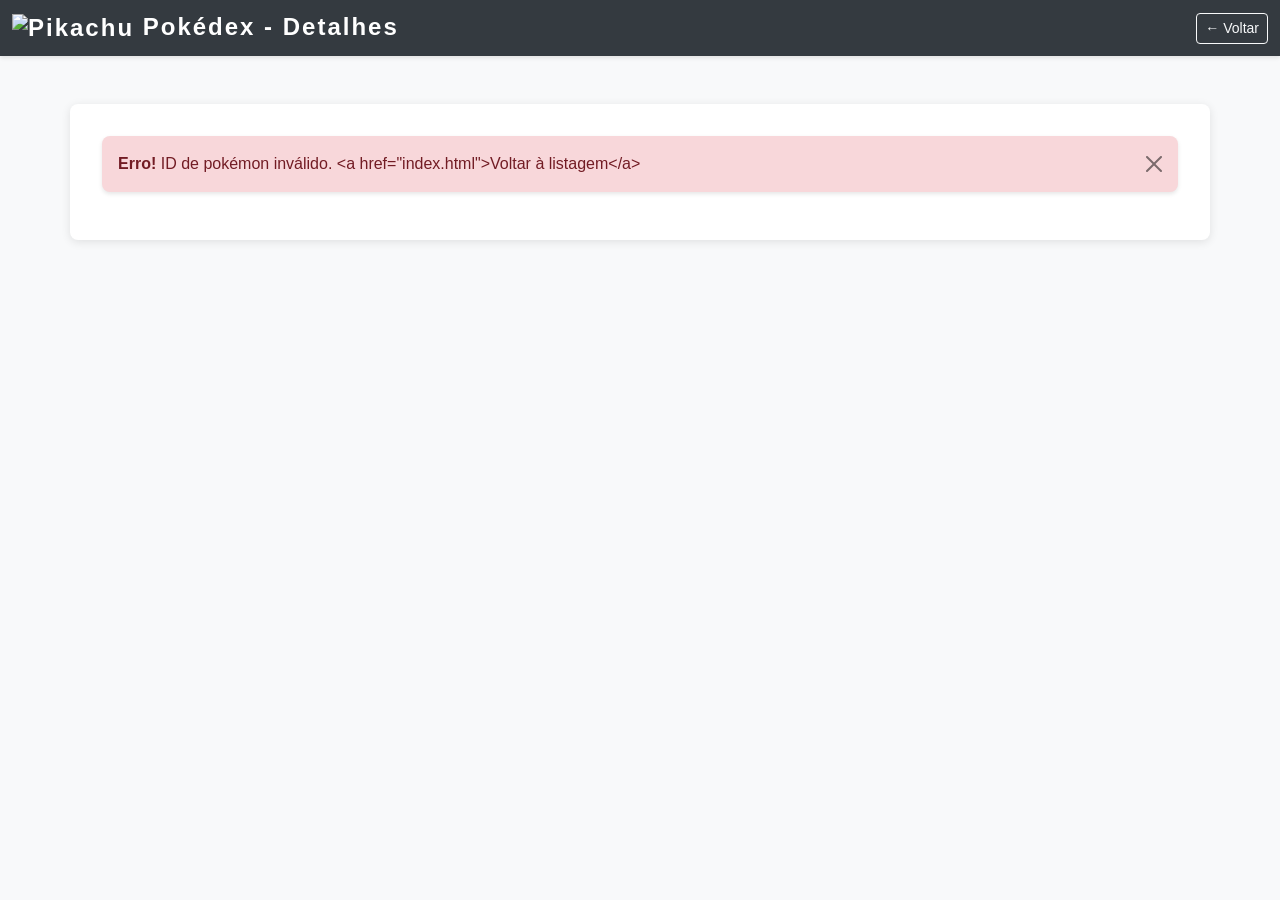
==== detalhes.html @ 29f3f6b8 "Alteração final Co-authored-by: Copilot <copilot@github.com>" ====
<!DOCTYPE html>
<html lang="pt-BR">
<head>
    <meta charset="UTF-8">
    <meta name="viewport" content="width=device-width, initial-scale=1.0">
    <title>Pokédex - Detalhes do Pokémon</title>
    <!-- Bootstrap CSS -->
    <link href="https://cdn.jsdelivr.net/npm/bootstrap@5.3.0/dist/css/bootstrap.min.css" rel="stylesheet">
    <!-- Estilos Customizados -->
    <link rel="stylesheet" href="css/style.css">
</head>
<body>
    <!-- Navbar -->
    <nav class="navbar navbar-dark bg-dark mb-5">
        <div class="container-fluid">
            <span class="navbar-brand mb-0 h1">
                <img src="https://raw.githubusercontent.com/PokeAPI/sprites/master/sprites/pokemon/25.png" alt="Pikachu" height="40">
                Pokédex - Detalhes
            </span>
            <a href="index.html" class="btn btn-outline-light btn-sm">← Voltar</a>
        </div>
    </nav>

    <!-- Container Principal -->
    <div class="container">
        <!-- Loading Indicator -->
        <div id="loadingSpinner" class="text-center mb-4">
            <div class="spinner-border text-primary" role="status">
                <span class="visually-hidden">Carregando...</span>
            </div>
            <p class="mt-2 text-muted">Carregando detalhes do pokémon...</p>
        </div>

        <!-- Mensagem de Erro -->
        <div id="errorMessage" class="alert alert-danger d-none alert-dismissible fade show" role="alert">
            <strong>Erro!</strong>
            <span id="errorText"></span>
            <button type="button" class="btn-close" data-bs-dismiss="alert" aria-label="Close"></button>
        </div>

        <!-- Conteúdo de Detalhes -->
        <div id="detailsContainer" class="d-none">
            <!-- Header com Informações Básicas -->
            <div class="row mb-4">
                <div class="col-lg-6 mx-auto text-center">
                    <div class="card">
                        <div class="card-body bg-light">
                            <img id="pokemonImage" src="" alt="Pokémon" class="img-fluid mb-3" style="max-width: 250px;">
                            <h1 id="pokemonName" class="card-title">-</h1>
                            <p id="pokemonTypes" class="mb-2">-</p>
                            <p id="pokemonId" class="text-muted">-</p>
                        </div>
                    </div>
                </div>
            </div>

            <!-- Abas de Informações -->
            <ul class="nav nav-tabs mb-4" id="detailsTabs" role="tablist">
                <li class="nav-item" role="presentation">
                    <button class="nav-link active" id="stats-tab" data-bs-toggle="tab" data-bs-target="#stats" type="button" role="tab" aria-controls="stats" aria-selected="true">
                        Stats
                    </button>
                </li>
                <li class="nav-item" role="presentation">
                    <button class="nav-link" id="abilities-tab" data-bs-toggle="tab" data-bs-target="#abilities" type="button" role="tab" aria-controls="abilities" aria-selected="false">
                        Habilidades
                    </button>
                </li>
                <li class="nav-item" role="presentation">
                    <button class="nav-link" id="moves-tab" data-bs-toggle="tab" data-bs-target="#moves" type="button" role="tab" aria-controls="moves" aria-selected="false">
                        Movimentos
                    </button>
                </li>
            </ul>

            <!-- Conteúdo das Abas -->
            <div class="tab-content" id="detailsTabContent">
                <!-- Aba Stats -->
                <div class="tab-pane fade show active" id="stats" role="tabpanel" aria-labelledby="stats-tab">
                    <div class="card">
                        <div class="card-body">
                            <div id="statsContainer">
                                <!-- Stats serão inseridos aqui -->
                            </div>
                        </div>
                    </div>
                </div>

                <!-- Aba Habilidades -->
                <div class="tab-pane fade" id="abilities" role="tabpanel" aria-labelledby="abilities-tab">
                    <div class="card">
                        <div class="card-body">
                            <div id="abilitiesContainer">
                                <!-- Habilidades serão inseridas aqui -->
                            </div>
                        </div>
                    </div>
                </div>

                <!-- Aba Movimentos -->
                <div class="tab-pane fade" id="moves" role="tabpanel" aria-labelledby="moves-tab">
                    <div class="card">
                        <div class="card-body">
                            <div id="movesContainer">
                                <!-- Movimentos serão inseridos aqui (primeiros 10) -->
                            </div>
                        </div>
                    </div>
                </div>
            </div>

            <!-- Navegação entre Pokémons -->
            <div class="row mt-5 mb-5">
                <div class="col-md-6 text-center">
                    <button id="prevPokemon" class="btn btn-secondary btn-lg w-100">← Pokémon Anterior</button>
                </div>
                <div class="col-md-6 text-center">
                    <button id="nextPokemon" class="btn btn-secondary btn-lg w-100">Próximo Pokémon →</button>
                </div>
            </div>
        </div>
    </div>

    <!-- Bootstrap JS -->
    <script src="https://cdn.jsdelivr.net/npm/bootstrap@5.3.0/dist/js/bootstrap.bundle.min.js"></script>
    <!-- Script de Detalhes -->
    <script src="js/detalhes.js"></script>
</body>
</html>
---- css/style.css ----
/* ==========================================
   ESTILOS GLOBAIS
   ========================================== */

* {
    margin: 0;
    padding: 0;
    box-sizing: border-box;
}

body {
    font-family: 'Segoe UI', Tahoma, Geneva, Verdana, sans-serif;
    background: #f8f9fa;
    min-height: 100vh;
}

/* ==========================================
   NAVBAR
   ========================================== */

.navbar {
    box-shadow: 0 2px 4px rgba(0, 0, 0, 0.1);
    background: #343a40 !important;
}

.navbar-brand {
    font-weight: 700;
    font-size: 1.5rem;
    letter-spacing: 2px;
}

/* ==========================================
   CARDS DE POKÉMON
   ========================================== */

.pokemon-card {
    background: white;
    border: none;
    border-radius: 8px;
    overflow: hidden;
    transition: all 0.3s ease;
    cursor: pointer;
    box-shadow: 0 2px 4px rgba(0, 0, 0, 0.1);
    height: 100%;
    display: flex;
    flex-direction: column;
}

.pokemon-card:hover {
    transform: translateY(-5px);
    box-shadow: 0 4px 8px rgba(0, 0, 0, 0.15);
}

.pokemon-card-header {
    background: #e9ecef;
    padding: 1.5rem;
    color: #495057;
    text-align: center;
    min-height: 150px;
    display: flex;
    align-items: center;
    justify-content: center;
}

.pokemon-card-header img {
    max-width: 120px;
    height: auto;
    filter: drop-shadow(0 2px 4px rgba(0, 0, 0, 0.2));
}

.pokemon-card-body {
    padding: 1.5rem;
    flex-grow: 1;
    display: flex;
    flex-direction: column;
    justify-content: space-between;
}

.pokemon-card h5 {
    font-weight: 700;
    color: #1a1a2e;
    margin-bottom: 0.5rem;
    font-size: 1.3rem;
    text-transform: capitalize;
}

.pokemon-card p {
    font-size: 0.9rem;
    color: #666;
    margin-bottom: 0.5rem;
}

.pokemon-id {
    color: #999;
    font-size: 0.85rem;
    font-weight: 500;
}

.pokemon-types {
    margin-top: 1rem;
    display: flex;
    gap: 0.5rem;
    flex-wrap: wrap;
}

.type-badge {
    display: inline-block;
    padding: 0.35rem 0.75rem;
    border-radius: 20px;
    font-size: 0.75rem;
    font-weight: 600;
    text-transform: uppercase;
    color: white;
}

/* Cores dos tipos de Pokémon */
.type-normal { background-color: #A8A878; }
.type-fire { background-color: #F08030; }
.type-water { background-color: #6890F0; }
.type-grass { background-color: #78C850; }
.type-electric { background-color: #F8D030; color: #333; }
.type-ice { background-color: #98D8D8; color: #333; }
.type-fighting { background-color: #C03028; }
.type-poison { background-color: #A040A0; }
.type-ground { background-color: #E0C068; color: #333; }
.type-flying { background-color: #A890F0; }
.type-psychic { background-color: #F85888; }
.type-bug { background-color: #A8B820; }
.type-rock { background-color: #B8A038; }
.type-ghost { background-color: #705898; }
.type-dragon { background-color: #7038F8; }
.type-dark { background-color: #705848; }
.type-steel { background-color: #B8B8D0; color: #333; }
.type-fairy { background-color: #EE99AC; }

/* ==========================================
   PÁGINA DE DETALHES
   ========================================== */

.detail-card {
    background: white;
    border: none;
    border-radius: 12px;
    box-shadow: 0 4px 6px rgba(0, 0, 0, 0.1);
}

.detail-card .card-body {
    padding: 2rem;
}

#pokemonImage {
    filter: drop-shadow(0 4px 6px rgba(0, 0, 0, 0.1));
    animation: float 3s ease-in-out infinite;
}

@keyframes float {
    0%, 100% {
        transform: translateY(0px);
    }
    50% {
        transform: translateY(-10px);
    }
}

/* Stats Progress Bars */
.stat-item {
    margin-bottom: 1.5rem;
}

.stat-name {
    font-weight: 600;
    margin-bottom: 0.5rem;
    text-transform: capitalize;
    color: #1a1a2e;
}

.progress {
    height: 25px;
    border-radius: 10px;
    background-color: #e9ecef;
}

.progress-bar {
    background: linear-gradient(90deg, #667eea 0%, #764ba2 100%);
    border-radius: 10px;
    display: flex;
    align-items: center;
    justify-content: center;
    color: white;
    font-weight: 600;
    font-size: 0.85rem;
}

/* Habilidades */
.ability-item {
    background: #f8f9fa;
    padding: 1rem;
    border-radius: 8px;
    margin-bottom: 1rem;
    border-left: 4px solid #667eea;
}

.ability-name {
    font-weight: 700;
    color: #1a1a2e;
    text-transform: capitalize;
    margin-bottom: 0.25rem;
}

.ability-description {
    color: #666;
    font-size: 0.9rem;
}

/* Movimentos */
.moves-list {
    display: grid;
    grid-template-columns: repeat(auto-fill, minmax(150px, 1fr));
    gap: 0.75rem;
}

.move-badge {
    background: linear-gradient(135deg, #667eea 0%, #764ba2 100%);
    color: white;
    padding: 0.75rem 1rem;
    border-radius: 8px;
    text-align: center;
    font-weight: 500;
    font-size: 0.85rem;
    text-transform: capitalize;
    box-shadow: 0 2px 4px rgba(0, 0, 0, 0.1);
}

/* ==========================================
   COMPONENTES UTILITÁRIOS
   ========================================== */

.spinner-border {
    width: 3rem;
    height: 3rem;
}

.container {
    background: white;
    border-radius: 8px;
    padding: 2rem;
    margin-top: 2rem;
    margin-bottom: 2rem;
    box-shadow: 0 2px 10px rgba(0, 0, 0, 0.1);
}

/* Barra de Pesquisa */
.search-group {
    border-radius: 8px;
    overflow: hidden;
    box-shadow: 0 2px 4px rgba(0, 0, 0, 0.1);
    border: 1px solid #dee2e6;
    transition: all 0.3s ease;
}

.search-group:focus-within {
    border-color: #007bff;
    box-shadow: 0 0 0 0.2rem rgba(0, 123, 255, 0.25);
}

.search-group .input-group-text {
    border-radius: 12px 0 0 12px !important;
    color: #667eea;
    padding: 0.75rem 1rem;
}

#searchInput {
    padding: 0.75rem 1rem;
    border: none !important;
    font-size: 1rem;
    background: white;
}

#searchInput:focus {
    box-shadow: none !important;
    background: white;
}

#searchInput::placeholder {
    color: #999;
    font-style: italic;
}

#clearBtn {
    border-radius: 0 12px 12px 0 !important;
    border: none !important;
    color: #667eea;
    font-weight: bold;
    font-size: 1.2rem;
    padding: 0.5rem 1rem;
    transition: all 0.2s ease;
}

#clearBtn:hover {
    background-color: #f0f0f0;
    color: #764ba2;
}

/* Filtro de Tipos */
.filter-select {
    border-radius: 8px;
    border: 1px solid #dee2e6;
    padding: 0.75rem 1rem;
    font-size: 1rem;
    transition: all 0.3s ease;
}

.filter-select:focus {
    border-color: #007bff;
    box-shadow: 0 0 0 0.2rem rgba(0, 123, 255, 0.25);
}

/* Paginação */
.pagination {
    margin-top: 2rem;
}

.page-link {
    color: #667eea;
    border-radius: 8px;
    border: 1px solid #dee2e6;
    margin: 0 0.25rem;
}

.page-link:hover {
    background-color: #667eea;
    color: white;
}

.page-item.active .page-link {
    background-color: #667eea;
    border-color: #667eea;
}

/* Alerts */
.alert {
    border-radius: 8px;
    border: none;
    box-shadow: 0 2px 4px rgba(0, 0, 0, 0.1);
}

.alert-danger {
    background-color: #f8d7da;
    color: #721c24;
}

.alert-info {
    background-color: #d1ecf1;
    color: #0c5460;
}

/* ==========================================
   RESPONSIVIDADE
   ========================================== */

@media (max-width: 768px) {
    .container {
        padding: 1rem;
    }

    .search-group {
        border-radius: 8px;
    }

    .search-group .input-group-text {
        border-radius: 8px 0 0 8px !important;
    }

    #clearBtn {
        border-radius: 0 8px 8px 0 !important;
    }

    .pokemon-card-header {
        min-height: 120px;
    }

    .pokemon-card-header img {
        max-width: 100px;
    }

    .pokemon-card-body {
        padding: 1rem;
    }

    .nav-tabs {
        flex-wrap: nowrap;
        overflow-x: auto;
    }

    .moves-list {
        grid-template-columns: repeat(auto-fill, minmax(120px, 1fr));
    }

    .btn-lg {
        padding: 0.75rem 1.5rem;
        font-size: 0.9rem;
    }
}

@media (max-width: 480px) {
    body {
        background-attachment: scroll;
    }

    .navbar-brand {
        font-size: 1.1rem;
    }

    .search-group {
        border-radius: 6px;
    }

    .search-group .input-group-text {
        border-radius: 6px 0 0 6px !important;
        padding: 0.5rem 0.75rem;
    }

    #searchInput {
        padding: 0.5rem 0.75rem;
        font-size: 0.95rem;
    }

    #clearBtn {
        border-radius: 0 6px 6px 0 !important;
        padding: 0.5rem 0.75rem;
    }

    .pokemon-card h5 {
        font-size: 1.1rem;
    }

    .container {
        border-radius: 0;
        margin: 0;
        padding: 1rem;
    }

    #pokemonImage {
        max-width: 200px;
    }

    .row {
        margin-right: 0 !important;
        margin-left: 0 !important;
    }

    .col-md-6 {
        margin-bottom: 1rem;
    }
}
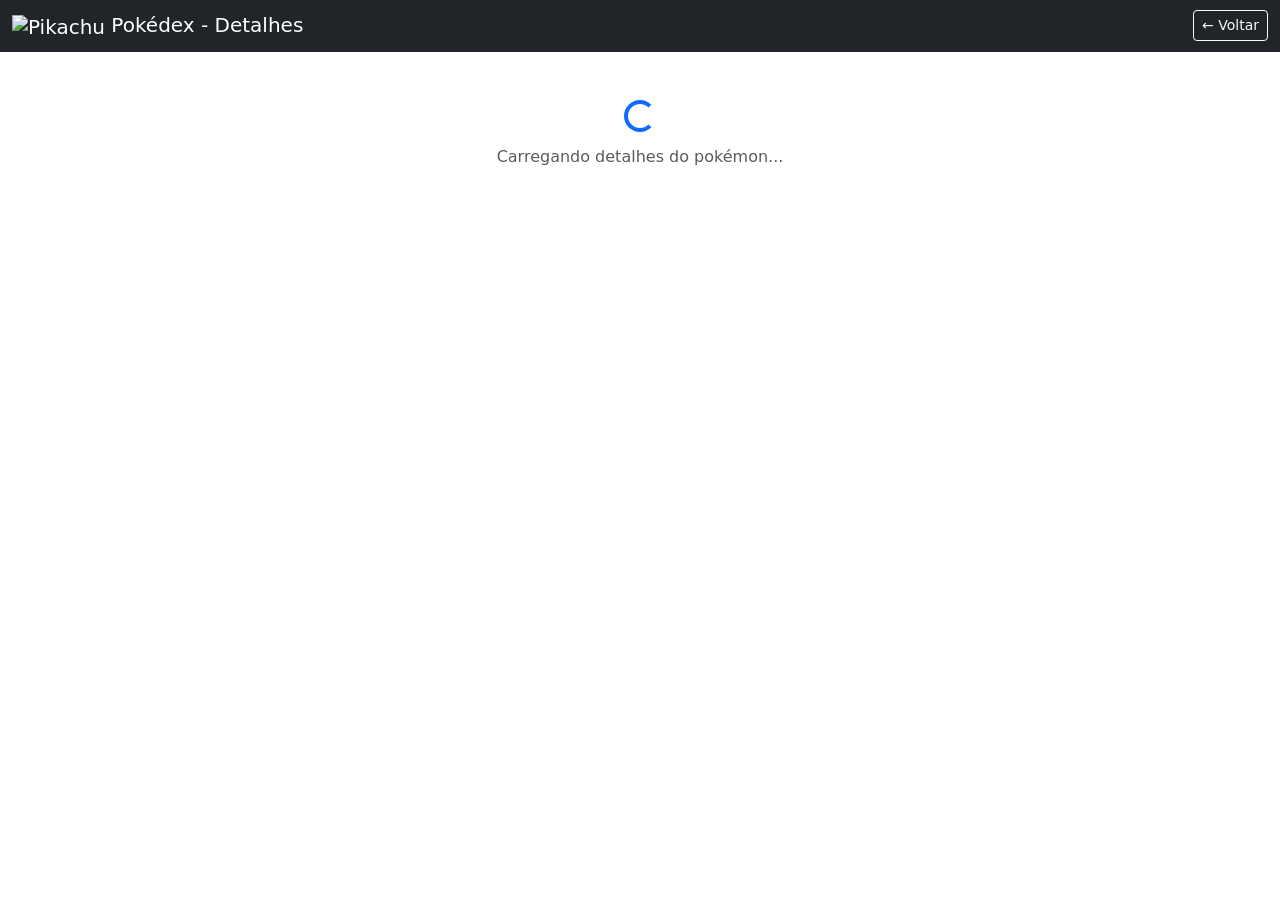
==== commit 0b777a91: "Alteração 98" ====
--- a/detalhes.html
+++ b/detalhes.html
@@ -7,7 +7,7 @@
     <!-- Bootstrap CSS -->
     <link href="https://cdn.jsdelivr.net/npm/bootstrap@5.3.0/dist/css/bootstrap.min.css" rel="stylesheet">
     <!-- Estilos Customizados -->
-    <link rel="stylesheet" href="css/style.css">
+    <link rel="stylesheet" href="css/Style.css">
 </head>
 <body>
     <!-- Navbar -->
@@ -124,6 +124,6 @@
     <!-- Bootstrap JS -->
     <script src="https://cdn.jsdelivr.net/npm/bootstrap@5.3.0/dist/js/bootstrap.bundle.min.js"></script>
     <!-- Script de Detalhes -->
-    <script src="js/detalhes.js"></script>
+    <script src="js/detalhes.Js"></script>
 </body>
 </html>
